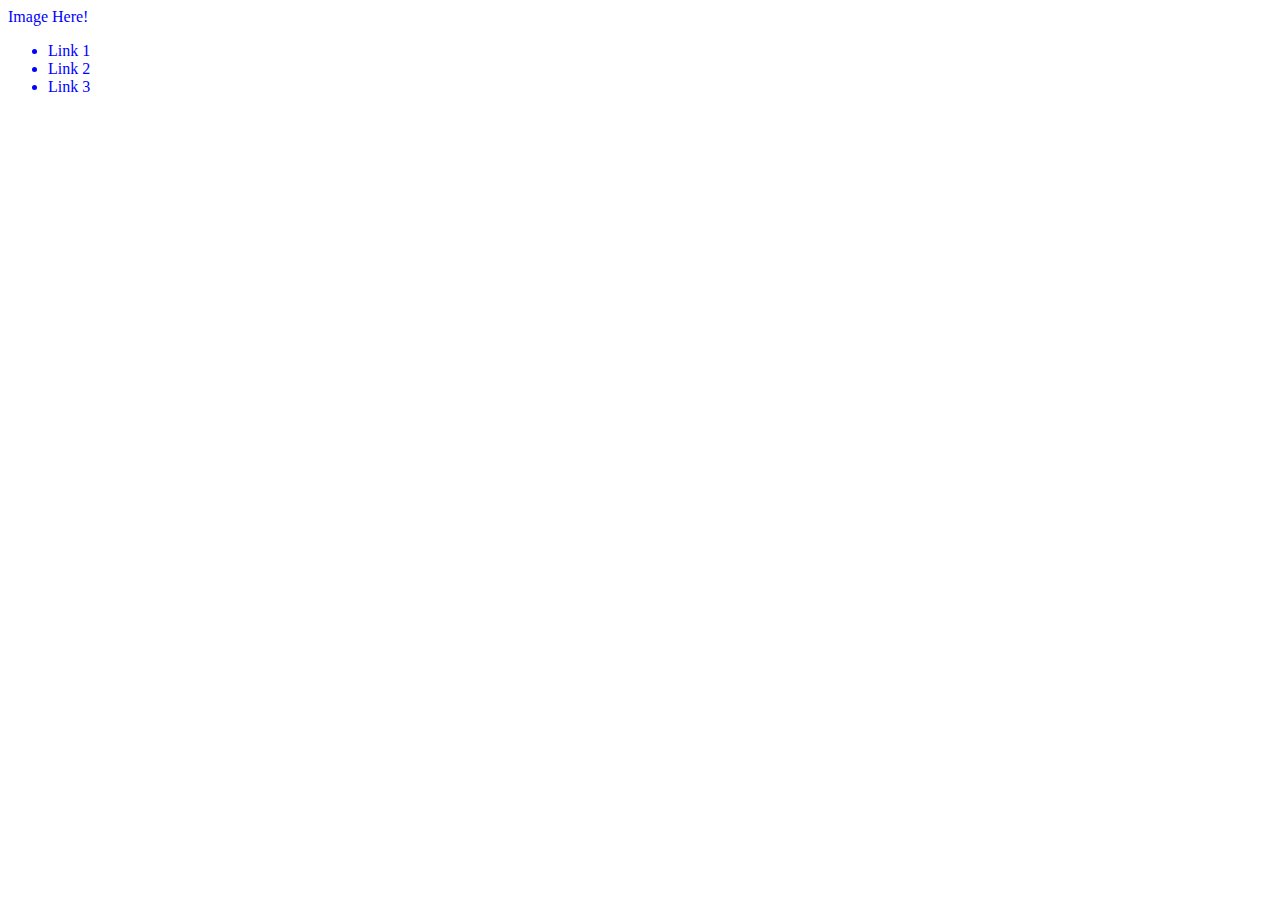
==== index.html @ 70ab75af "Initial commit of outline html and test css files." ====
<!DOCTYPE html>
<html lang="en">
<head>
    <meta charset="UTF-8">
    <meta name="viewport" content="width=device-width, initial-scale=1.0">
    <meta http-equiv="X-UA-Compatible" content="ie=edge">
    <link rel="stylesheet" href="styles.css">
    <title>Tony</title>
</head>
<body>
    <header id="main_header">
        Image Here!
    </header>


    <nav id="main_nav">
        <ul>
            <li>Link 1</li>
            <li>Link 2</li>
            <li>Link 3</li>
        </ul>
    </nav>


    <div class="main_section">

    </div>

<!-- TODO The 'skils side bar' is only intended to appear on the CV page -->
    <article class="skills_side_bar">

    </article>

<!-- TODO Link to LinkedIn page & copyright -->
    <footer id="main_footer">
        
    </footer>
</body>
</html>
---- styles.css ----
/* Testing the link */
* {
    color: blue;
}
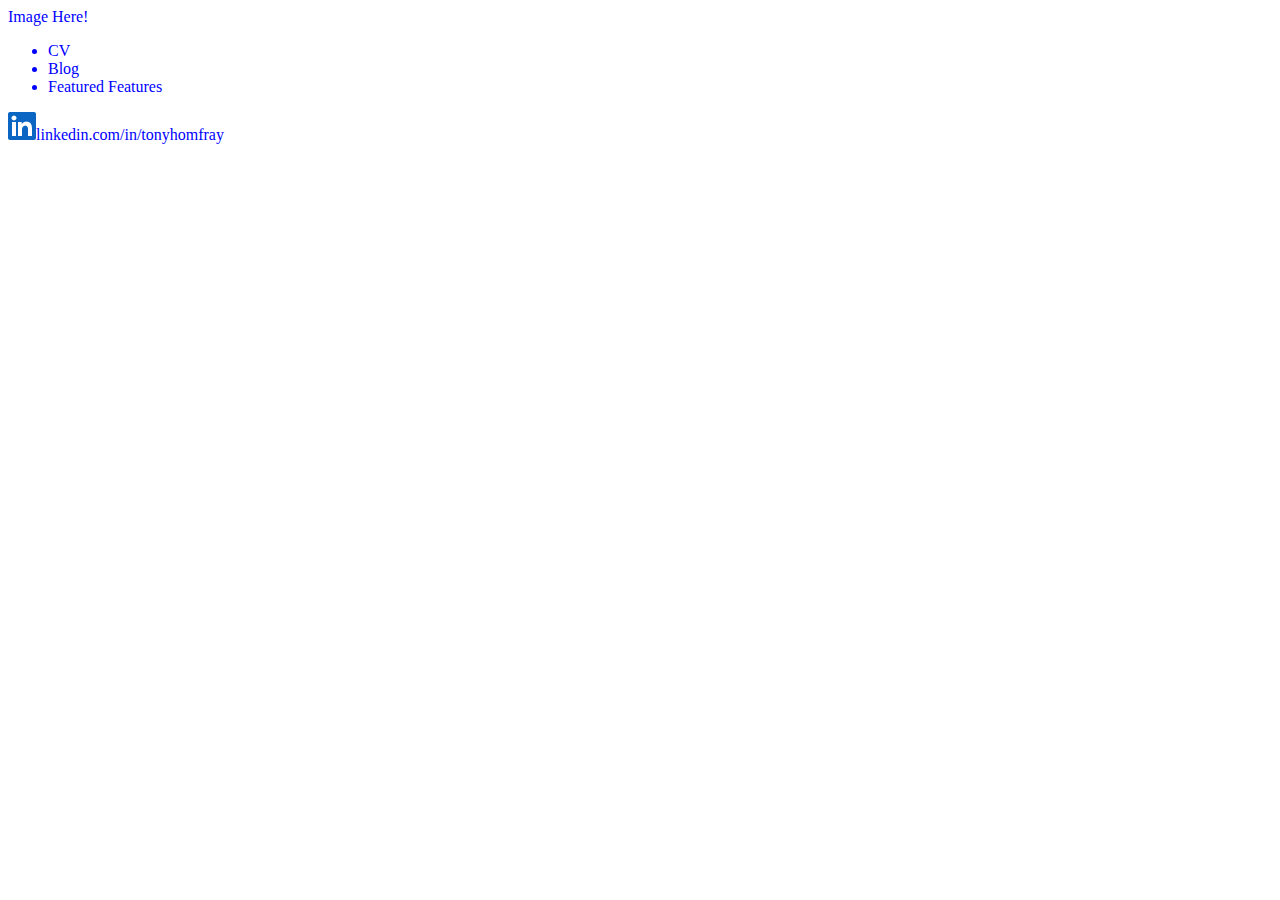
==== commit 58f01a72: "Changes the nav links to some more meaningful names. Adds the LinkedIn logo and link in the footer." ====
--- a/index.html
+++ b/index.html
@@ -15,9 +15,9 @@
 
     <nav id="main_nav">
         <ul>
-            <li>Link 1</li>
-            <li>Link 2</li>
-            <li>Link 3</li>
+            <li>CV</li>
+            <li>Blog</li>
+            <li>Featured Features</li>
         </ul>
     </nav>
 
@@ -33,7 +33,7 @@
 
 <!-- TODO Link to LinkedIn page & copyright -->
     <footer id="main_footer">
-        
+        <a href="https://www.linkedin.com/in/tonyhomfray" target="_blank" id="linkedin"><img src="/images/linkedin.png" alt="LinkedIn">linkedin.com/in/tonyhomfray</a>
     </footer>
 </body>
 </html>--- a/styles.css
+++ b/styles.css
@@ -1,4 +1,13 @@
 /* Testing the link */
 * {
     color: blue;
-}+}
+
+
+a {
+    text-decoration: none;
+}
+
+a:hover {
+    color: red;
+}
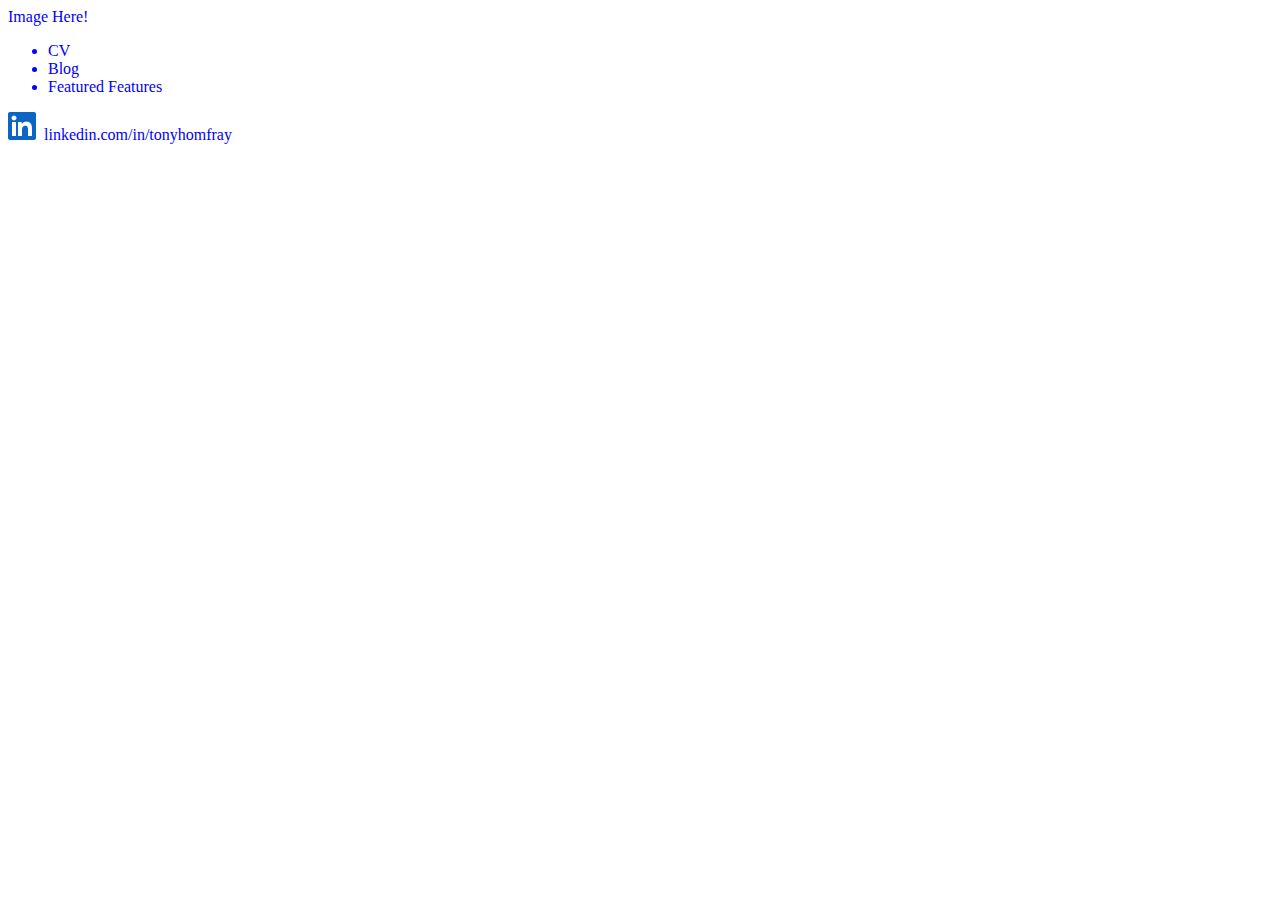
==== commit 226aca6d: "Adds &nbsp; to LinkedIn link." ====
--- a/index.html
+++ b/index.html
@@ -33,7 +33,7 @@
 
 <!-- TODO Link to LinkedIn page & copyright -->
     <footer id="main_footer">
-        <a href="https://www.linkedin.com/in/tonyhomfray" target="_blank" id="linkedin"><img src="/images/linkedin.png" alt="LinkedIn">linkedin.com/in/tonyhomfray</a>
+        <a href="https://www.linkedin.com/in/tonyhomfray" target="_blank" id="linkedin"><img src="/images/linkedin.png" alt="LinkedIn">&nbsp; linkedin.com/in/tonyhomfray</a>
     </footer>
 </body>
 </html>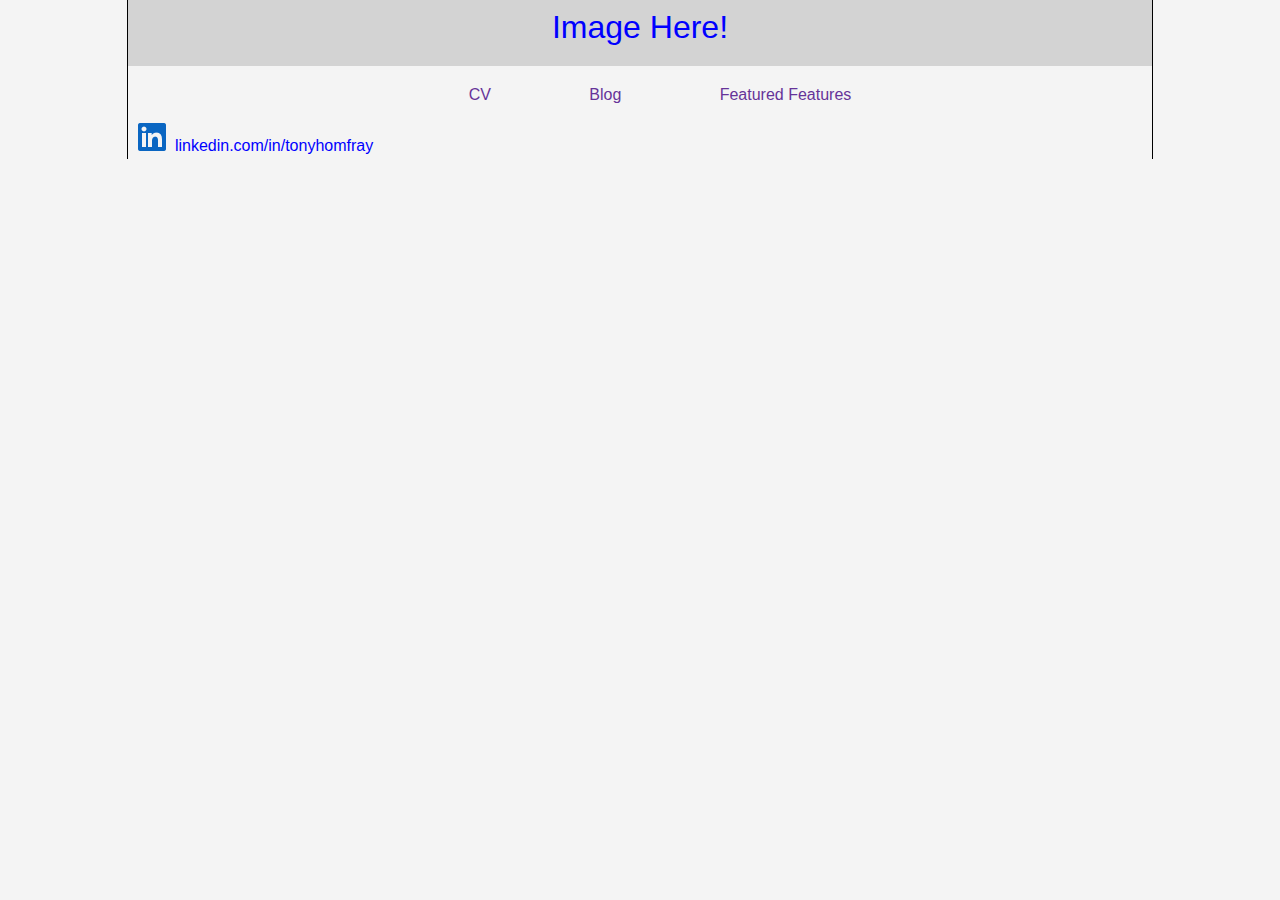
==== commit 5b47a24a: "Some initial styling to the NAV." ====
--- a/index.html
+++ b/index.html
@@ -8,32 +8,37 @@
     <title>Tony</title>
 </head>
 <body>
-    <header id="main_header">
-        Image Here!
-    </header>
+    <div class="container">
+
+        <header id="main_header">
+            <span id="header_text">Image Here!</span>
+        </header>
 
 
-    <nav id="main_nav">
-        <ul>
-            <li>CV</li>
-            <li>Blog</li>
-            <li>Featured Features</li>
-        </ul>
-    </nav>
+        <nav id="main_nav">
+            <ul>
+                <li>CV</li>
+                <li>Blog</li>
+                <li>Featured Features</li>
+            </ul>
+        </nav>
 
 
-    <div class="main_section">
+        <div class="main_section">
+
+        </div>
+
+    <!-- TODO The 'skils side bar' is only intended to appear on the CV page -->
+        <aside class="skills_side_bar">
+
+        </aside>
+
+    <!-- TODO Link to LinkedIn page & copyright -->
+        <footer id="main_footer">
+            <a href="https://www.linkedin.com/in/tonyhomfray" target="_blank" id="linkedin"><img src="/images/linkedin.png" alt="LinkedIn">&nbsp; linkedin.com/in/tonyhomfray</a>
+        </footer>
 
     </div>
 
-<!-- TODO The 'skils side bar' is only intended to appear on the CV page -->
-    <article class="skills_side_bar">
-
-    </article>
-
-<!-- TODO Link to LinkedIn page & copyright -->
-    <footer id="main_footer">
-        <a href="https://www.linkedin.com/in/tonyhomfray" target="_blank" id="linkedin"><img src="/images/linkedin.png" alt="LinkedIn">&nbsp; linkedin.com/in/tonyhomfray</a>
-    </footer>
 </body>
 </html>--- a/styles.css
+++ b/styles.css
@@ -2,12 +2,73 @@
 * {
     color: blue;
 }
+
+body {
+    background-color:#f4f4f4;
+    color:#555555;
+ 
+    font-family: Arial, Helvetica, sans-serif;
+    font-size:16px;
+    font-weight:normal;
+    /* Same as above */
+    font: normal 16px Arial, Helvetica, sans-serif;
+ 
+    line-height:1.6em;
+    margin:0;
+    padding: 0;
+}
+
+.container {
+    background-color: #f4f4f4;
+    width: 80%;
+    margin: auto;
+    border-left: #000 1px solid;
+    border-right: #000 1px solid;
+}
+
+
+#main_header {
+    font-size: 2rem;
+    height: 40px;
+    text-align: center;
+    padding: 0.8rem;
+    /* border:  1px solid; */
+    background-color: lightgray;
+    color: #f4f4f4
+}
+
+#header_text {
+    display: inline-block;
+    vertical-align: middle;
+}
+
+#main_nav ul {
+    display: flex;
+    justify-content: center;
+    align-items: center;
+}
+
+#main_nav li {
+    color: rebeccapurple;
+    list-style: none;
+    padding-left: 5%;
+    padding-right : 5%;
+    
+}
+
+
+#main_footer {
+    padding-left: 10px;
+    padding-right: 10px;
+}
+
 
 
 a {
     text-decoration: none;
 }
 
+
 a:hover {
     color: red;
 }
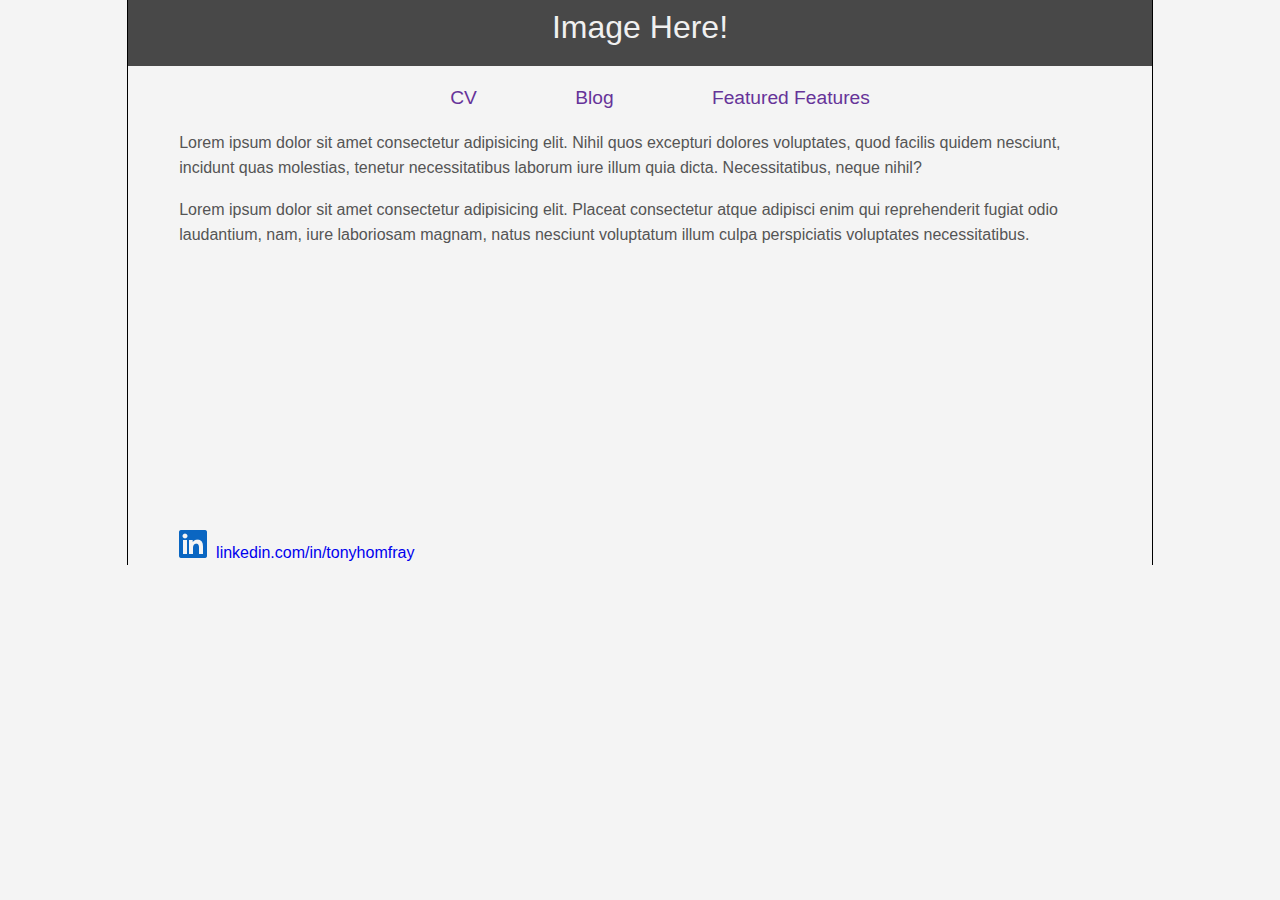
==== commit a85c6429: "Further basic styling. Adds background image to the header." ====
--- a/index.html
+++ b/index.html
@@ -24,7 +24,13 @@
         </nav>
 
 
-        <div class="main_section">
+        <div id="main_section">
+            <p>
+                Lorem ipsum dolor sit amet consectetur adipisicing elit. Nihil quos excepturi dolores voluptates, quod facilis quidem nesciunt, incidunt quas molestias, tenetur necessitatibus laborum iure illum quia dicta. Necessitatibus, neque nihil?
+            </p>
+            <p>
+                Lorem ipsum dolor sit amet consectetur adipisicing elit. Placeat consectetur atque adipisci enim qui reprehenderit fugiat odio laudantium, nam, iure laboriosam magnam, natus nesciunt voluptatum illum culpa perspiciatis voluptates necessitatibus.
+            </p>
 
         </div>
 
@@ -35,7 +41,7 @@
 
     <!-- TODO Link to LinkedIn page & copyright -->
         <footer id="main_footer">
-            <a href="https://www.linkedin.com/in/tonyhomfray" target="_blank" id="linkedin"><img src="/images/linkedin.png" alt="LinkedIn">&nbsp; linkedin.com/in/tonyhomfray</a>
+            <a href="https://www.linkedin.com/in/tonyhomfray" target="_blank" id="linkedin"><img src="images/linkedin.png" alt="LinkedIn">&nbsp; linkedin.com/in/tonyhomfray</a>
         </footer>
 
     </div>
--- a/styles.css
+++ b/styles.css
@@ -1,6 +1,7 @@
 /* Testing the link */
-* {
-    color: blue;
+body {
+    color: #484848;
+    background-color: #f0f0f0;
 }
 
 body {
@@ -31,15 +32,23 @@
     font-size: 2rem;
     height: 40px;
     text-align: center;
-    padding: 0.8rem;
+    padding-left: 5%;
+    padding-right: 5%;
+    padding-top: 0.8rem;
+    padding-bottom: 0.8rem;
     /* border:  1px solid; */
-    background-color: lightgray;
-    color: #f4f4f4
+    background-color: #484848;
+    color: #f0f0f0;
+    background-image: url(https://www.freewebheaders.com/wordpress/wp-content/gallery/artistic-abstract-hero-headers/colorful-light-motion-fractal-artistic-abstract-splash-header-1920x1080.jpg)
 }
 
 #header_text {
     display: inline-block;
     vertical-align: middle;
+}
+
+#main_nav {
+    font-size: 1.2rem;
 }
 
 #main_nav ul {
@@ -57,9 +66,16 @@
 }
 
 
+#main_section {
+    height: 400px;
+    padding-left: 5%;
+    padding-right: 5%;
+}
+
+
 #main_footer {
-    padding-left: 10px;
-    padding-right: 10px;
+    padding-left: 5%;
+    padding-right: 5%;
 }
 
 
